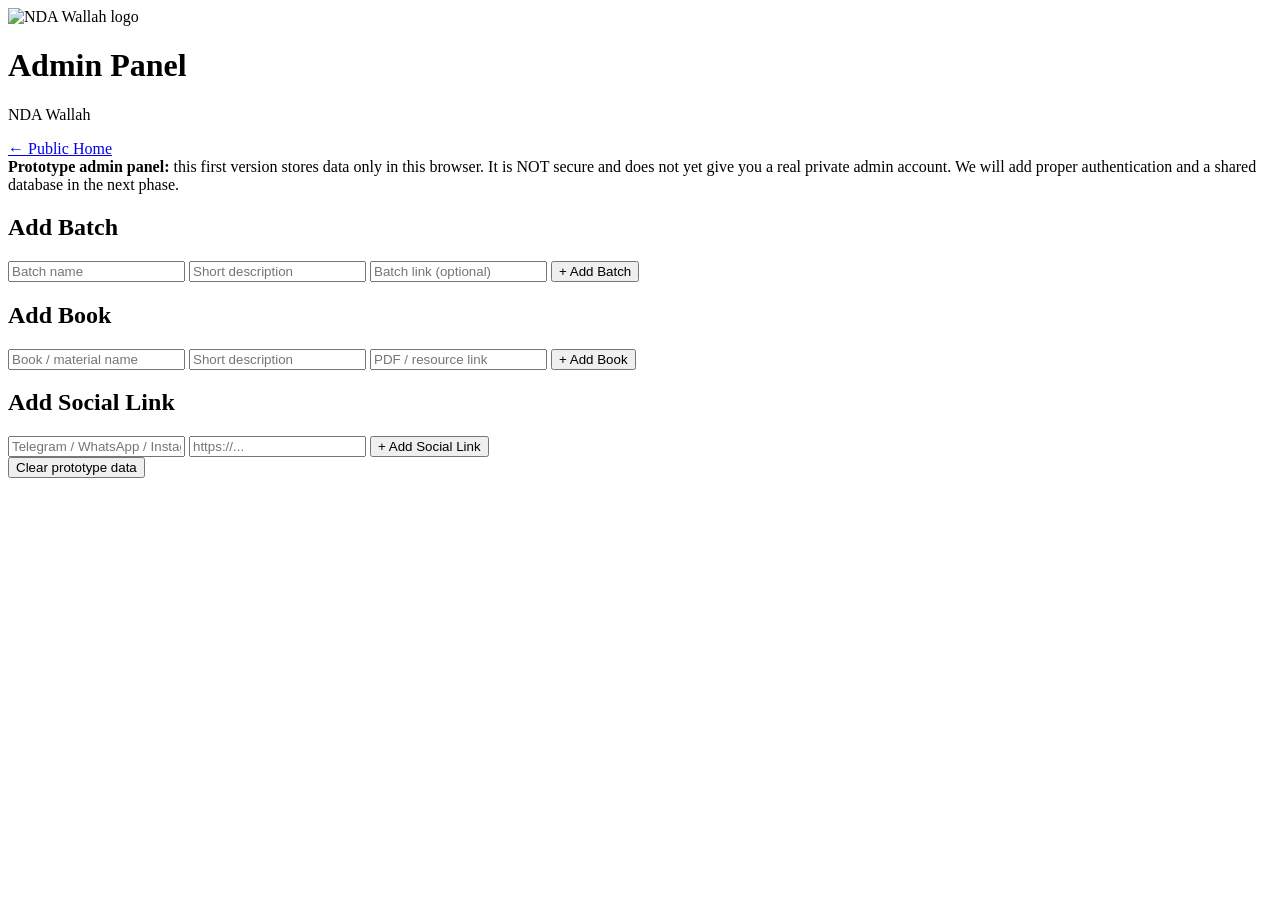
==== admin.html @ 70a72b8b "Add files via upload" ====
<!DOCTYPE html>
<html lang="en">
<head>
  <meta charset="UTF-8">
  <meta name="viewport" content="width=device-width, initial-scale=1.0">
  <title>Admin • NDA Wallah</title>
  <link rel="stylesheet" href="style.css">
</head>
<body>
  <header class="topbar">
    <div class="brand">
      <img src="assets/nda-wallah-logo.png" alt="NDA Wallah logo">
      <div><h1>Admin Panel</h1><p>NDA Wallah</p></div>
    </div>
  </header>

  <main class="container page">
    <a class="back" href="index.html">← Public Home</a>

    <div class="notice">
      <strong>Prototype admin panel:</strong>
      this first version stores data only in this browser. It is NOT secure and does not yet give you a real private admin account.
      We will add proper authentication and a shared database in the next phase.
    </div>

    <section class="admin-section">
      <h2>Add Batch</h2>
      <form id="batchForm" class="form">
        <input id="batchName" required placeholder="Batch name">
        <input id="batchInfo" placeholder="Short description">
        <input id="batchLink" type="url" placeholder="Batch link (optional)">
        <button type="submit">+ Add Batch</button>
      </form>
    </section>

    <section class="admin-section">
      <h2>Add Book</h2>
      <form id="bookForm" class="form">
        <input id="bookName" required placeholder="Book / material name">
        <input id="bookInfo" placeholder="Short description">
        <input id="bookLink" type="url" placeholder="PDF / resource link">
        <button type="submit">+ Add Book</button>
      </form>
    </section>

    <section class="admin-section">
      <h2>Add Social Link</h2>
      <form id="socialForm" class="form">
        <input id="socialName" required placeholder="Telegram / WhatsApp / Instagram">
        <input id="socialLink" required type="url" placeholder="https://...">
        <button type="submit">+ Add Social Link</button>
      </form>
    </section>

    <button class="danger" id="clearData">Clear prototype data</button>
  </main>
  <script src="script.js"></script>
</body>
</html>
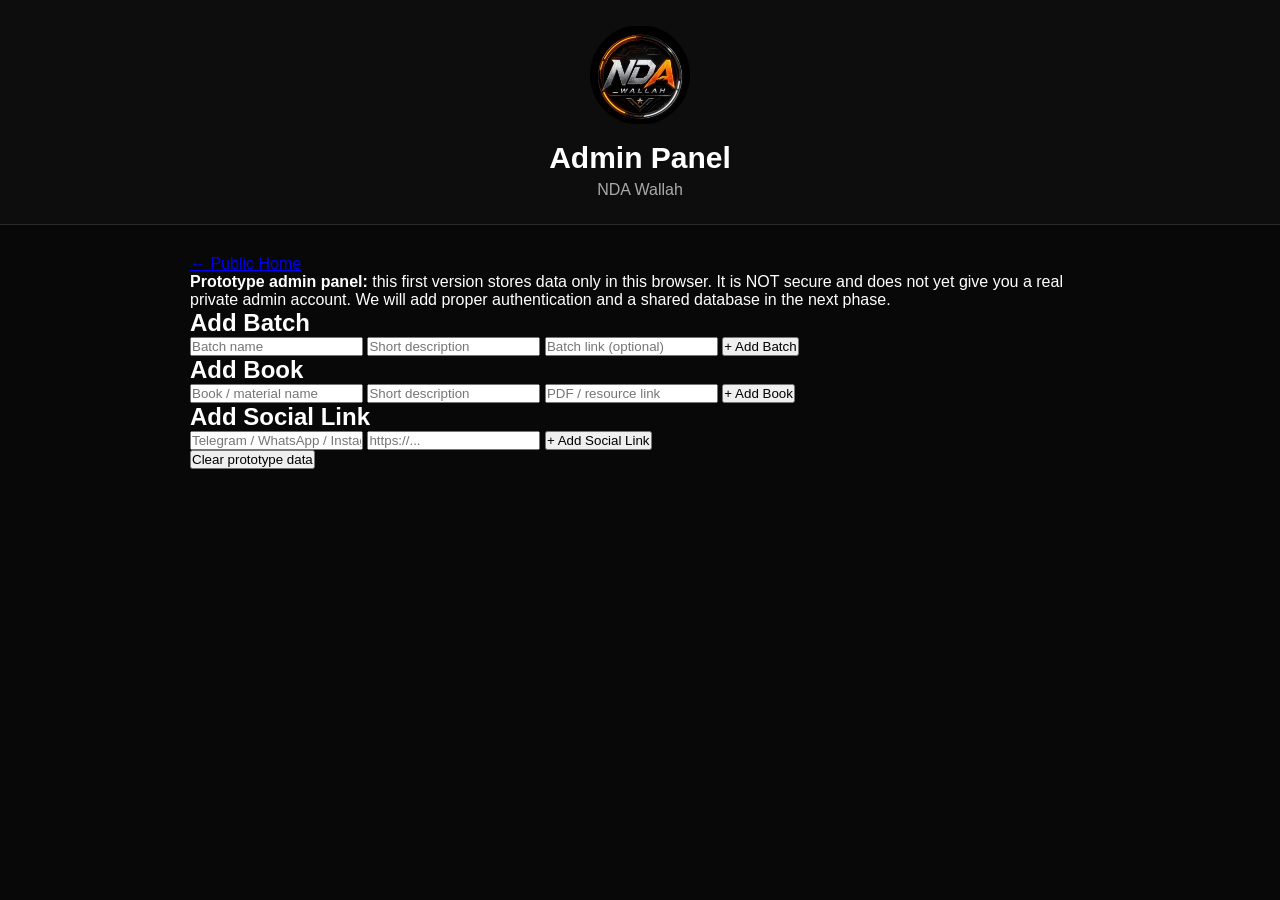
==== commit 27404e94: "Update admin.html" ====
--- a/admin.html
+++ b/admin.html
@@ -9,7 +9,7 @@
 <body>
   <header class="topbar">
     <div class="brand">
-      <img src="assets/nda-wallah-logo.png" alt="NDA Wallah logo">
+      <img src="logo.png" alt="NDA Wallah logo">
       <div><h1>Admin Panel</h1><p>NDA Wallah</p></div>
     </div>
   </header>
--- a/style.css
+++ b/style.css
@@ -0,0 +1,96 @@
+* {
+  margin: 0;
+  padding: 0;
+  box-sizing: border-box;
+}
+
+body {
+  font-family: Arial, sans-serif;
+  background: #080808;
+  color: white;
+  min-height: 100vh;
+  padding-bottom: 90px;
+}
+
+header {
+  text-align: center;
+  padding: 25px 15px;
+  background: #0d0d0d;
+  border-bottom: 1px solid #292929;
+}
+
+header img {
+  width: 100px;
+  height: 100px;
+  object-fit: contain;
+  border-radius: 50%;
+}
+
+header h1 {
+  margin-top: 12px;
+  font-size: 30px;
+}
+
+header p {
+  margin-top: 6px;
+  color: #aaa;
+}
+
+.container {
+  width: 92%;
+  max-width: 900px;
+  margin: 30px auto;
+}
+
+.hero {
+  text-align: center;
+  padding: 20px 5px 40px;
+}
+
+.hero h2 {
+  font-size: 28px;
+  margin-bottom: 10px;
+}
+
+.hero p {
+  color: #aaa;
+  line-height: 1.5;
+}
+
+.bottom-nav {
+  position: fixed;
+  left: 0;
+  right: 0;
+  bottom: 0;
+  height: 75px;
+  background: #111;
+  border-top: 1px solid #333;
+  display: grid;
+  grid-template-columns: 1fr 1fr 1fr;
+  z-index: 9999;
+}
+
+.bottom-nav a {
+  color: white;
+  text-decoration: none;
+  display: flex;
+  flex-direction: column;
+  justify-content: center;
+  align-items: center;
+  gap: 4px;
+  font-size: 13px;
+}
+
+.bottom-nav a .icon {
+  font-size: 27px;
+}
+
+.bottom-nav a.active {
+  color: #ff8a00;
+}
+
+footer {
+  text-align: center;
+  padding: 30px 15px;
+  color: #777;
+}
